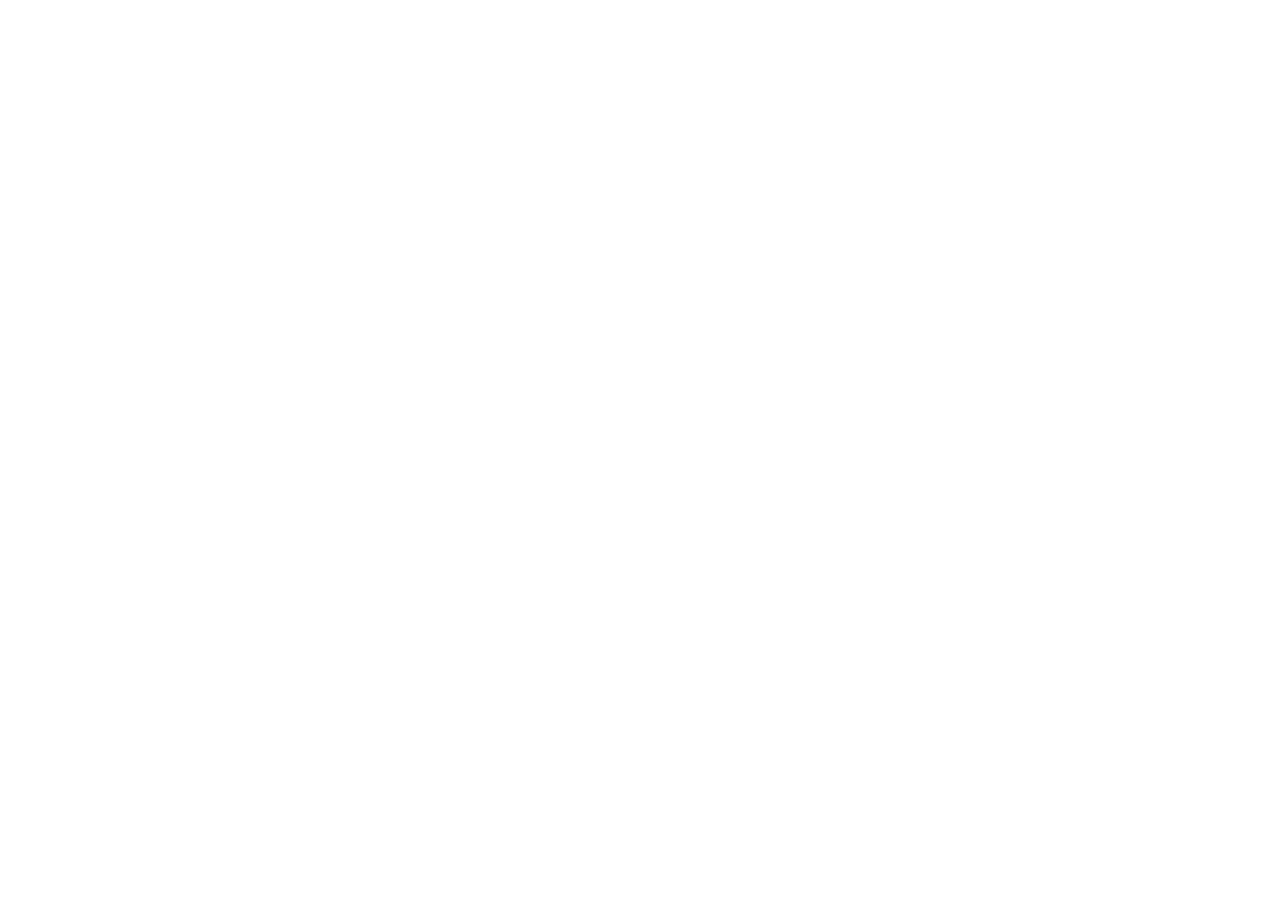
==== index.html @ ac866318 "creation of base files" ====
<!DOCTYPE html>
<html lang="en">
  <head>
    <meta charset="UTF-8" />
    <meta name="viewport" content="width=device-width, initial-scale=1.0" />
    <title>Color Flipper</title>
  </head>
  <body></body>
</html>
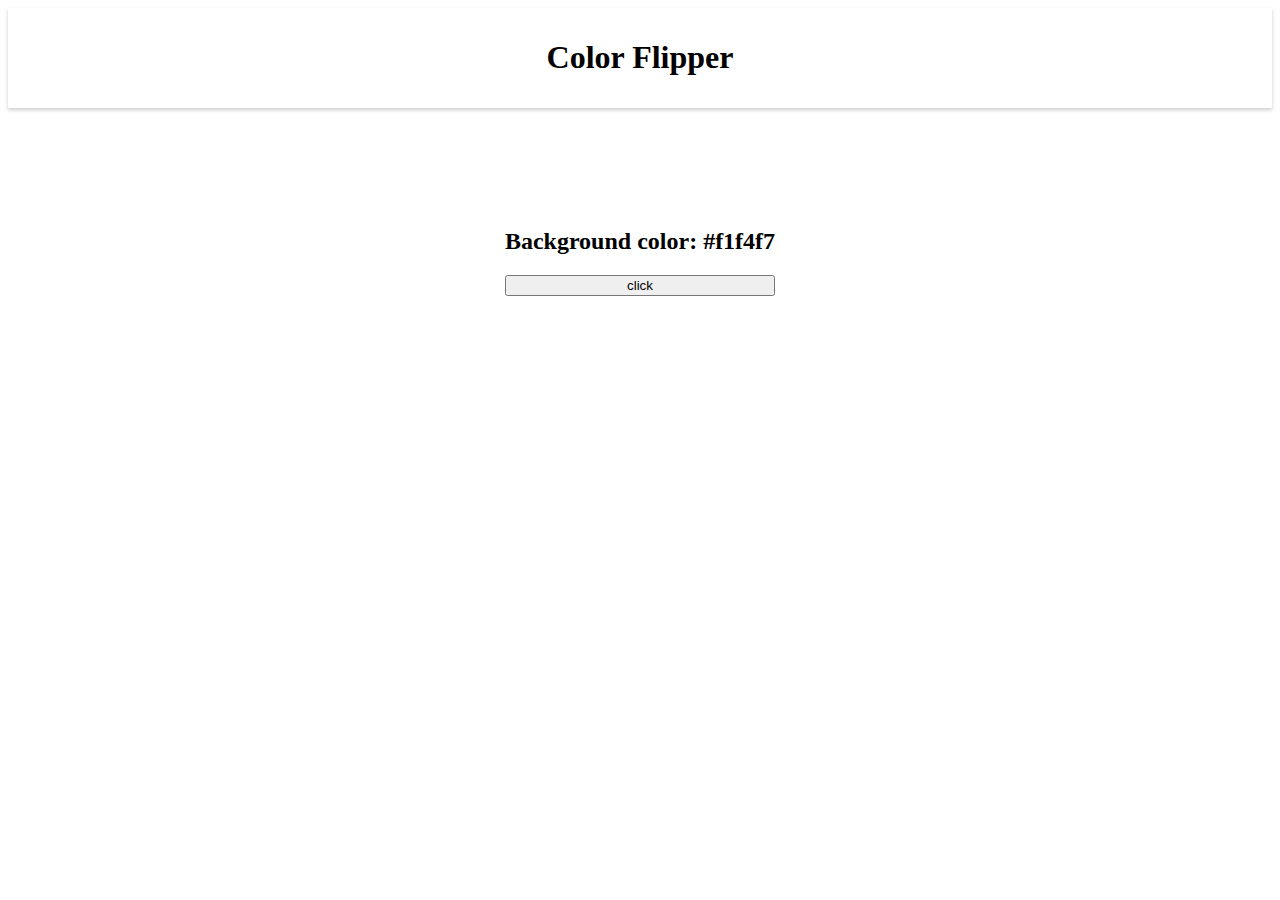
==== commit 27c8bb9c: "added html and css styles" ====
--- a/index.html
+++ b/index.html
@@ -4,6 +4,22 @@
     <meta charset="UTF-8" />
     <meta name="viewport" content="width=device-width, initial-scale=1.0" />
     <title>Color Flipper</title>
+    <link rel="stylesheet" href="style.css" />
   </head>
-  <body></body>
+  <body>
+    <nav>
+      <div class="nav-center">
+        <h1>Color Flipper</h1>
+      </div>
+    </nav>
+    <main>
+      <div class="container">
+        <div class="container-itens">
+        <h2>Background color: <span class="color"> #f1f4f7</span></h2>
+        <button class="btn btn-hero" id="btn">click</button>
+        </div>
+      </div>
+    </main>
+    <script src="app.js"></script>
+  </body>
 </html>
--- a/style.css
+++ b/style.css
@@ -0,0 +1,22 @@
+body {
+
+}
+.nav-center {
+  padding: 10px;
+  text-align: center;
+  box-shadow: 0 2px 4px 0 rgba(0,0,0,.2)
+}
+.container {
+  padding: 100px;
+  display: flex;
+  justify-content: center;
+}
+
+.container-itens {
+  display: flex;
+  flex-direction: column;
+}
+
+.btn {
+  
+}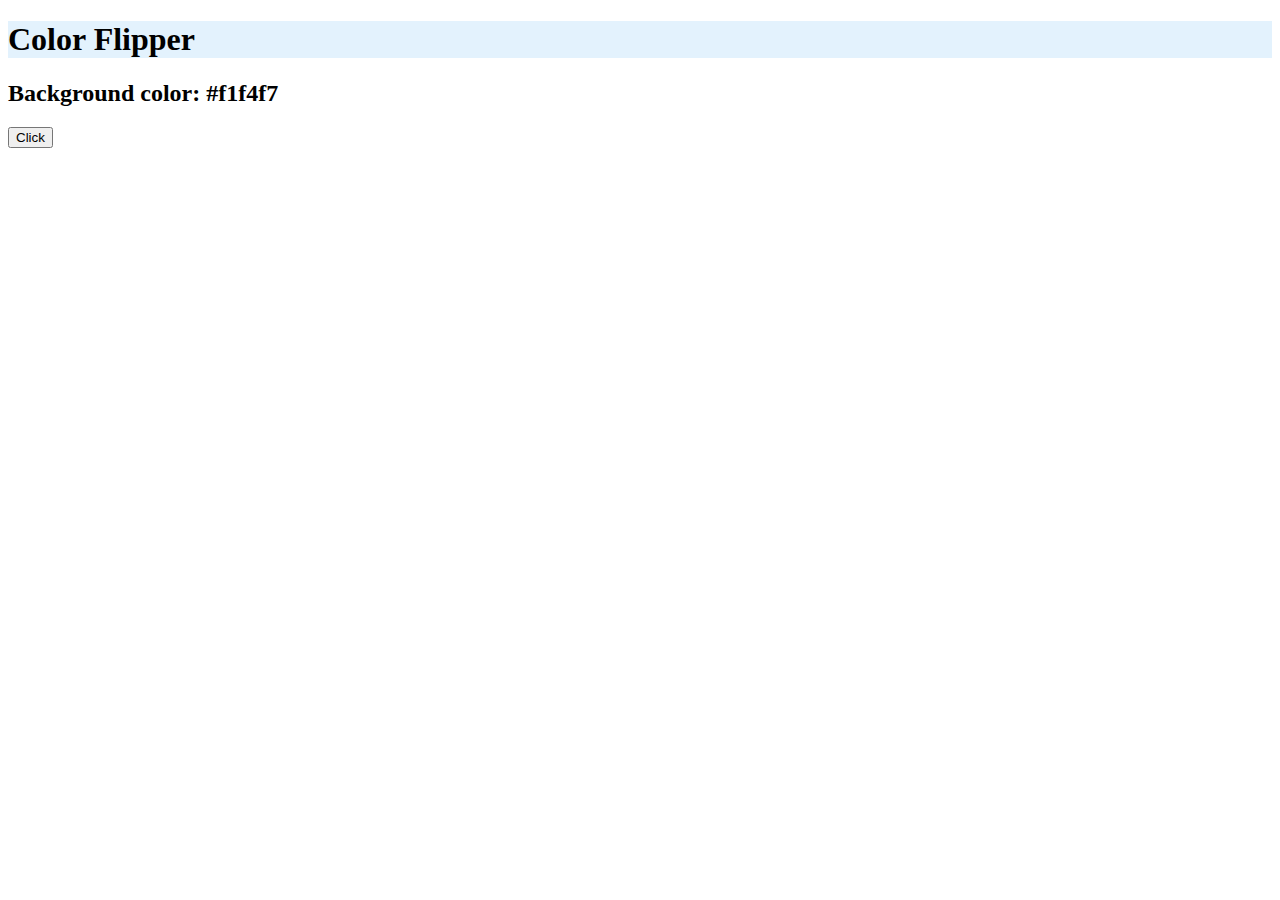
==== commit be2e7a94: "add bootstrap" ====
--- a/index.html
+++ b/index.html
@@ -5,21 +5,37 @@
     <meta name="viewport" content="width=device-width, initial-scale=1.0" />
     <title>Color Flipper</title>
     <link rel="stylesheet" href="style.css" />
+    <link
+      href="https://cdn.jsdelivr.net/npm/bootstrap@5.0.2/dist/css/bootstrap.min.css"
+      rel="stylesheet"
+      integrity="sha384-EVSTQN3/azprG1Anm3QDgpJLIm9Nao0Yz1ztcQTwFspd3yD65VohhpuuCOmLASjC"
+      crossorigin="anonymous"
+    />
   </head>
   <body>
     <nav>
-      <div class="nav-center">
+      <div
+        class="navbar navbar-light d-flex justify-content-center"
+        style="background-color: #e3f2fd"
+      >
         <h1>Color Flipper</h1>
       </div>
     </nav>
     <main>
-      <div class="container">
-        <div class="container-itens">
-        <h2>Background color: <span class="color"> #f1f4f7</span></h2>
-        <button class="btn btn-hero" id="btn">click</button>
+      <div class="container-fluid w-100 p-lg-3">
+        <div
+          class="d-flex flex-xxl-column justify-content-center align-items-center p-5"
+        >
+          <h2>Background color: <span class="color"> #f1f4f7</span></h2>
+          <button type="button" class="btn btn-primary">Click</button>
         </div>
       </div>
     </main>
+    <script
+      src="https://cdn.jsdelivr.net/npm/bootstrap@5.0.2/dist/js/bootstrap.bundle.min.js"
+      integrity="sha384-MrcW6ZMFYlzcLA8Nl+NtUVF0sA7MsXsP1UyJoMp4YLEuNSfAP+JcXn/tWtIaxVXM"
+      crossorigin="anonymous"
+    ></script>
     <script src="app.js"></script>
   </body>
 </html>
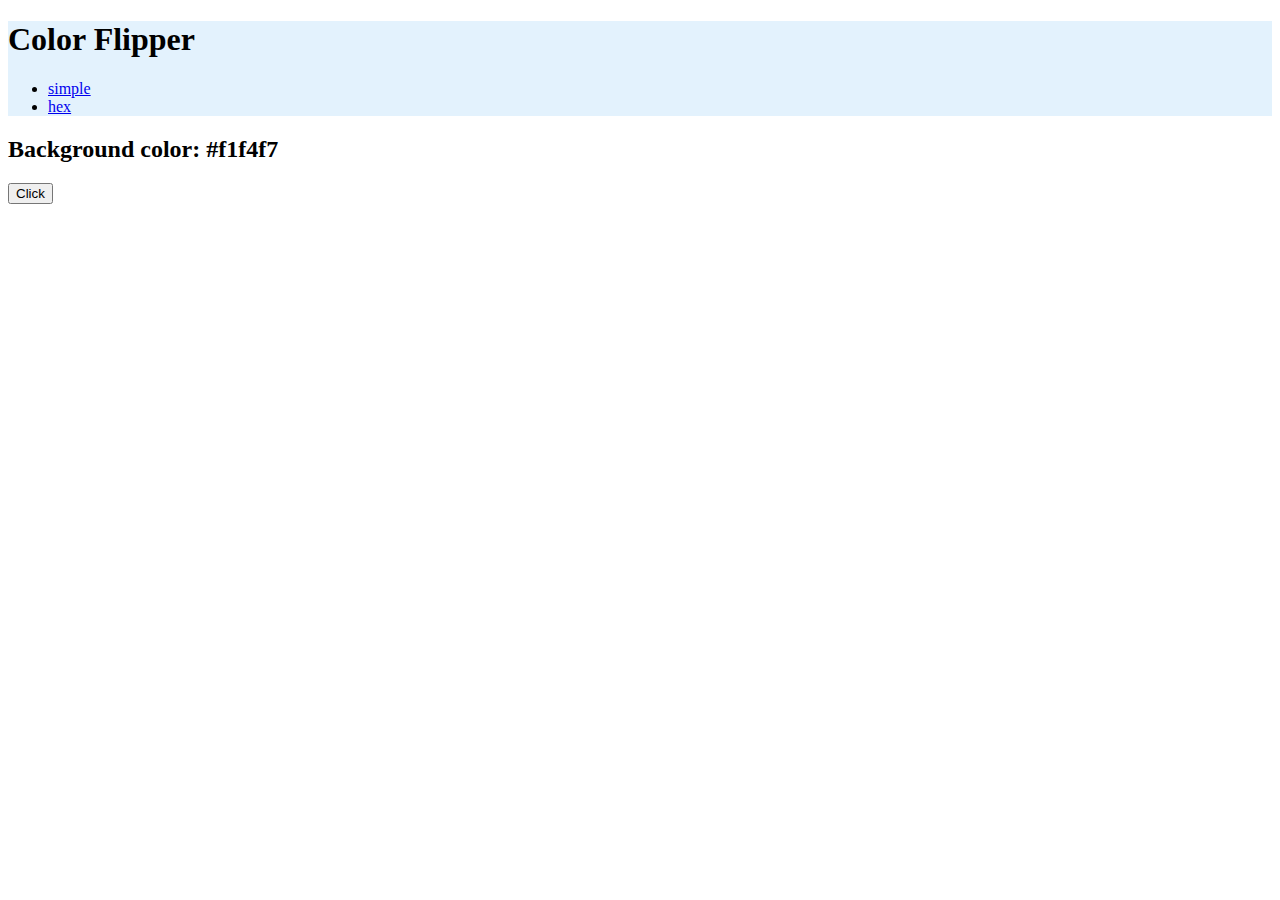
==== commit 7aaf5cee: "js of simple page created" ====
--- a/index.html
+++ b/index.html
@@ -15,19 +15,27 @@
   <body>
     <nav>
       <div
-        class="navbar navbar-light d-flex justify-content-center"
+        class="navbar navbar-light d-flex justify-content-center shadow p-3 mb-5 bg-body rounded"
         style="background-color: #e3f2fd"
       >
         <h1>Color Flipper</h1>
+        <ul class="nav nav-pills nav-fill">
+          <li class="nav-item">
+            <a class="nav-link" href="index.html">simple</a>
+          </li>
+          <li class="nav-item"><a class="nav-link" href="hex.html">hex</a></li>
+        </ul>
       </div>
     </nav>
     <main>
       <div class="container-fluid w-100 p-lg-3">
         <div
-          class="d-flex flex-xxl-column justify-content-center align-items-center p-5"
+          class="d-flex flex-column justify-content-center align-items-center p-3"
         >
-          <h2>Background color: <span class="color"> #f1f4f7</span></h2>
-          <button type="button" class="btn btn-primary">Click</button>
+          <h2 class="text-light bg-dark p-3 rounded-3">
+            Background color: <span class="color"> #f1f4f7</span>
+          </h2>
+          <button type="button" class="btn btn-primary" id="btn">Click</button>
         </div>
       </div>
     </main>
